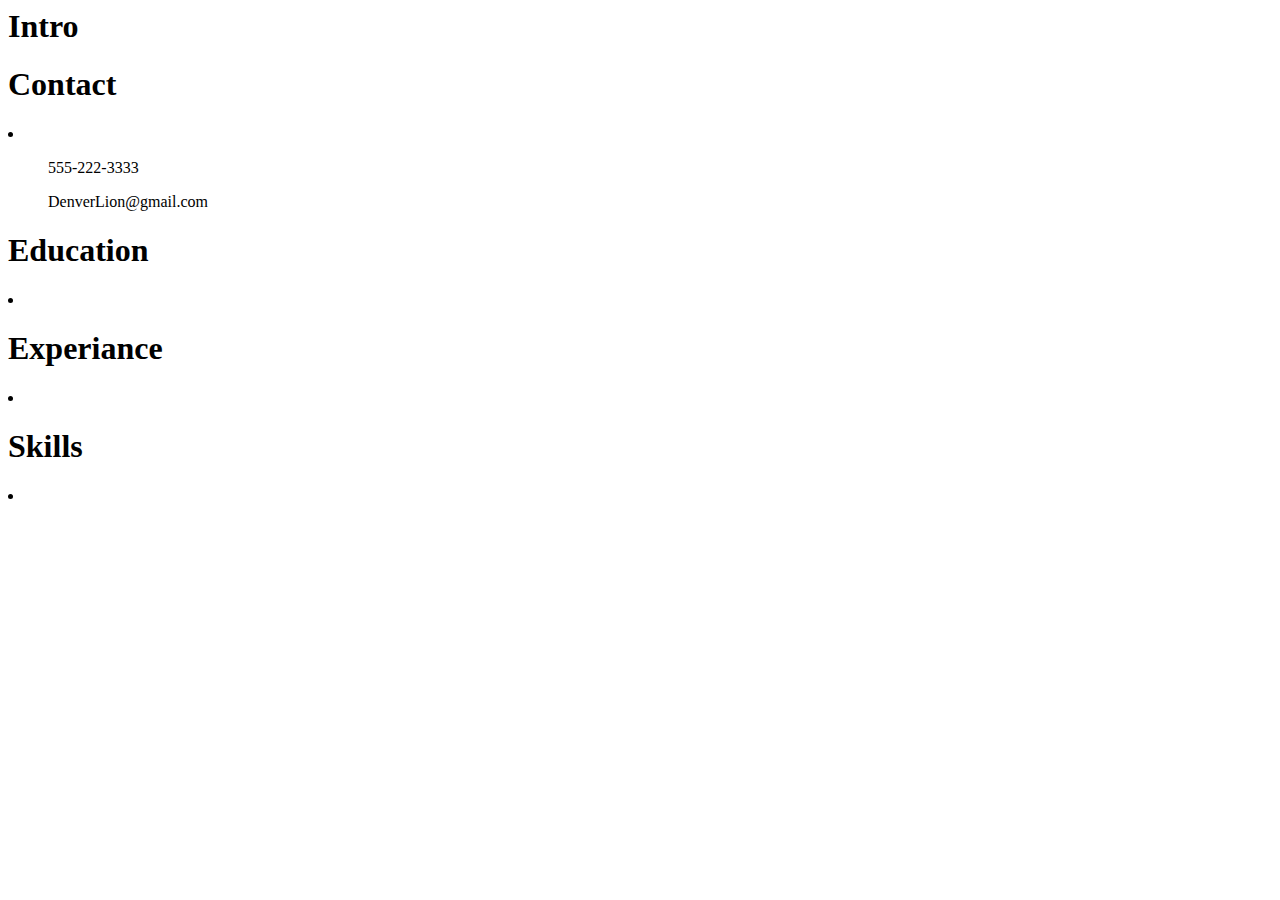
==== bacs200/resume/index.html @ acf5f6ec "Create index.html" ====
<head>
  <link rel="stylesheet" href="style.css">
</head>
<body>
  <section id="intro">
    <h1> Intro </h1>
    <p></p>
  </section>
  <section id="Contact">
    <h1> Contact</h1>
    <li>
      <ul>555-222-3333</ul>
      <ul>DenverLion@gmail.com</ul>
    </li>
  </section>
  <section id="Education">
    <h1> Education </h1>
    <li></li>
  </section>
  <section id="Experiance">
    <h1> Experiance </h1>
    <li></li>
  </section>
  <section id="Skills">
    <h1> Skills </h1>
    <li></li>
  </section>
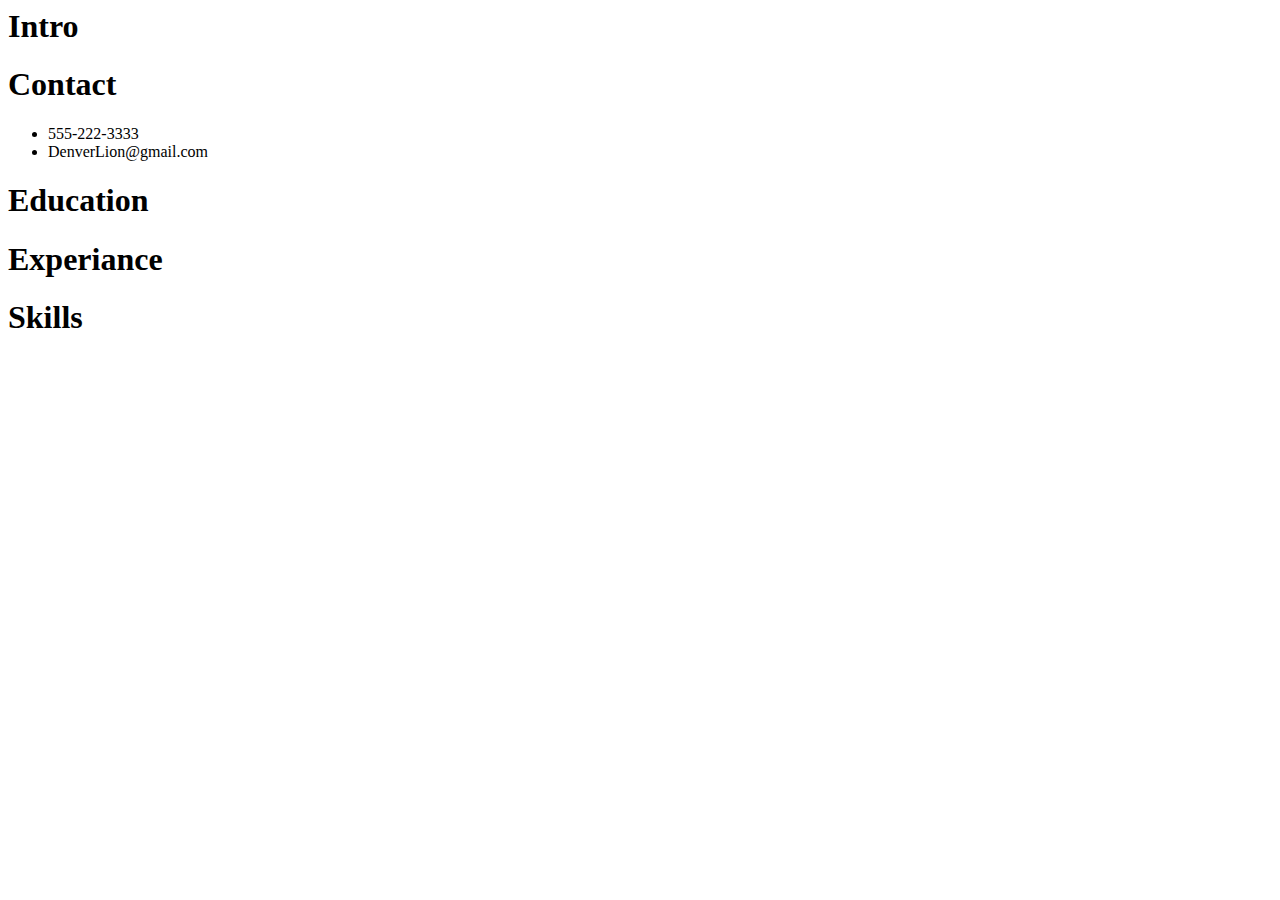
==== commit b59121ca: "Update index.html" ====
--- a/bacs200/resume/index.html
+++ b/bacs200/resume/index.html
@@ -8,22 +8,22 @@
   </section>
   <section id="Contact">
     <h1> Contact</h1>
-    <li>
-      <ul>555-222-3333</ul>
-      <ul>DenverLion@gmail.com</ul>
-    </li>
+    <ul>
+      <li>555-222-3333</li>
+      <li>DenverLion@gmail.com</li>
+    </ul>
   </section>
   <section id="Education">
     <h1> Education </h1>
-    <li></li>
+    <ul></ul>
   </section>
   <section id="Experiance">
     <h1> Experiance </h1>
-    <li></li>
+    <ul></ul>
   </section>
   <section id="Skills">
     <h1> Skills </h1>
-    <li></li>
+    <ul></ul>
   </section>
   
     
--- a/bacs200/resume/style.css
+++ b/bacs200/resume/style.css
@@ -0,0 +1 @@
+
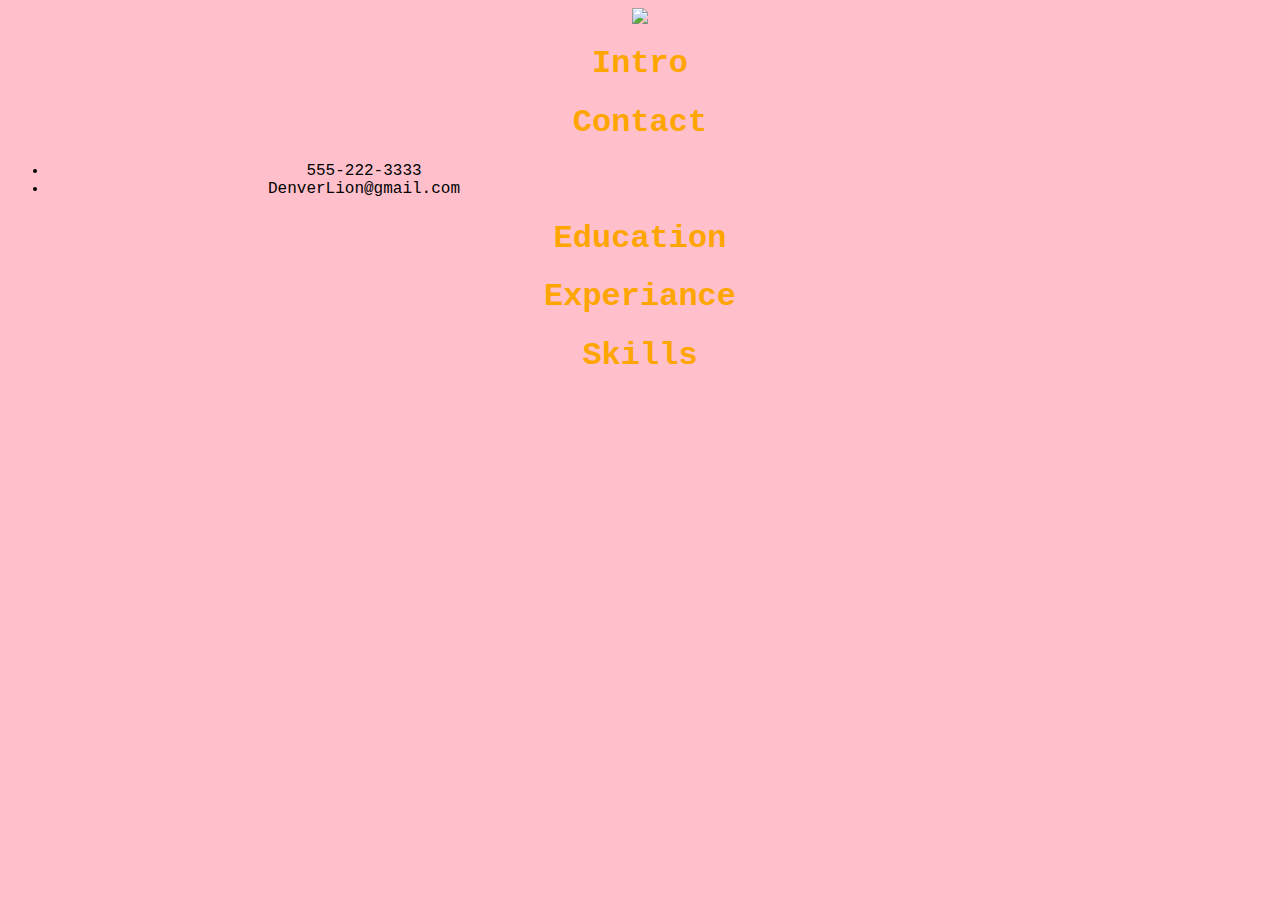
==== commit 38ebabe4: "Update index.html" ====
--- a/bacs200/resume/index.html
+++ b/bacs200/resume/index.html
@@ -2,6 +2,7 @@
   <link rel="stylesheet" href="style.css">
 </head>
 <body>
+  <img src="https://themify.me/demo/themes/builder-pro-dev/files/2019/11/131096918.jpg"></img>
   <section id="intro">
     <h1> Intro </h1>
     <p></p>
--- a/bacs200/resume/style.css
+++ b/bacs200/resume/style.css
@@ -1 +1,11 @@
-
+* {
+   background-color: pink;
+   font-family:"Lucida Console", "Courier New", monospace;
+   text-align: center
+}
+h1,h2{
+   color:orange;
+}
+ul{
+   width:50%;
+}
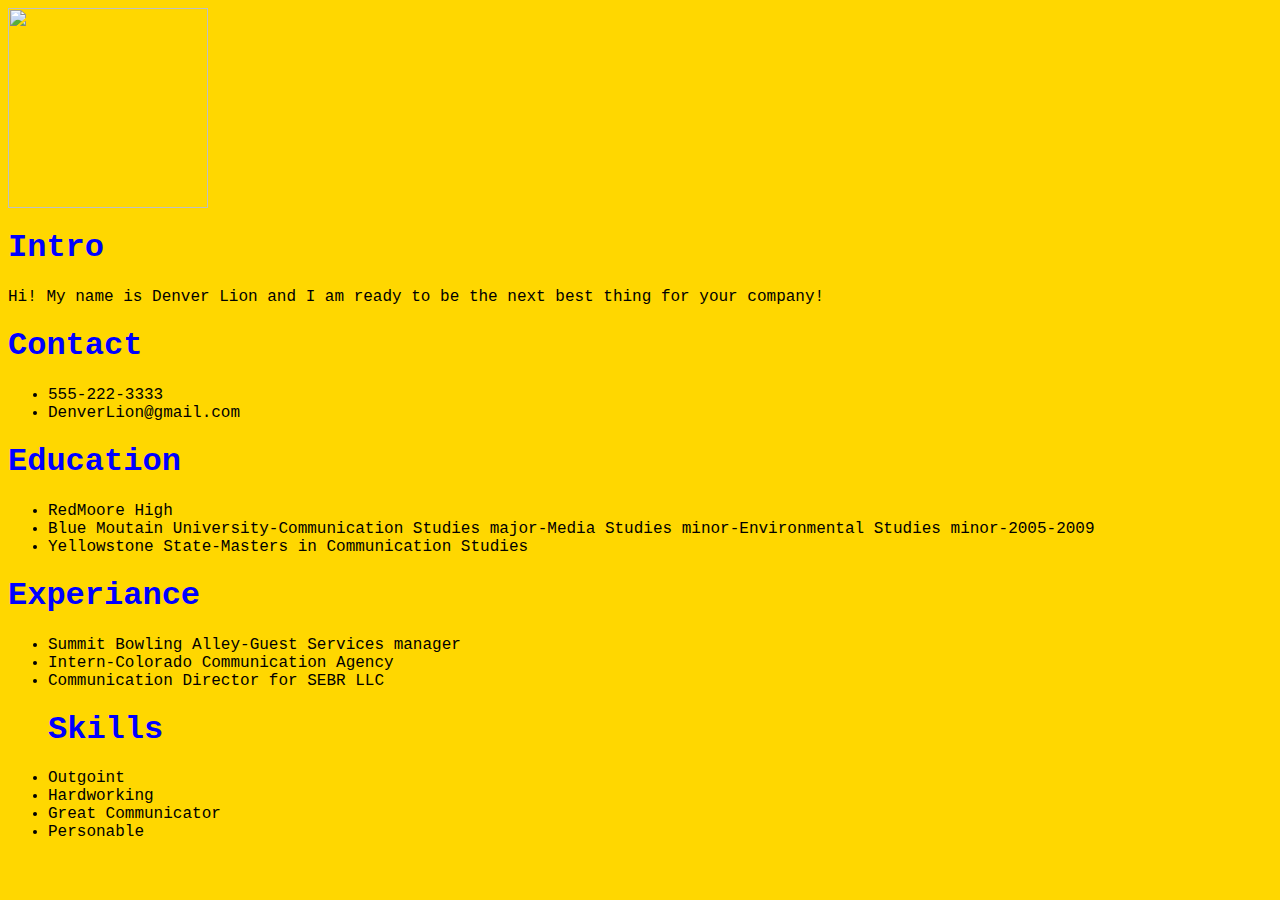
==== commit 4a0774d5: "Update index.html" ====
--- a/bacs200/resume/index.html
+++ b/bacs200/resume/index.html
@@ -5,7 +5,7 @@
   <img src="https://themify.me/demo/themes/builder-pro-dev/files/2019/11/131096918.jpg"></img>
   <section id="intro">
     <h1> Intro </h1>
-    <p></p>
+    <p>Hi! My name is Denver Lion and I am ready to be the next best thing for your company!</p>
   </section>
   <section id="Contact">
     <h1> Contact</h1>
@@ -16,15 +16,28 @@
   </section>
   <section id="Education">
     <h1> Education </h1>
-    <ul></ul>
+     <ul>
+    <li>RedMoore High</li>
+    <li>Blue Moutain University-Communication Studies major-Media Studies minor-Environmental Studies minor-2005-2009</li>
+    <li>Yellowstone State-Masters in Communication Studies</li>
+    </ul>
   </section>
   <section id="Experiance">
     <h1> Experiance </h1>
-    <ul></ul>
+    <ul>
+    <li>Summit Bowling Alley-Guest Services manager</li>
+    <li>Intern-Colorado Communication Agency</li>
+    <li>Communication Director for SEBR LLC</li>
+    </ul>
   </section>
   <section id="Skills">
+    <ul>
     <h1> Skills </h1>
-    <ul></ul>
+    <li>Outgoint</li>
+    <li>Hardworking</li>
+    <li>Great Communicator</li>
+    <li>Personable</li>
+    </ul>
   </section>
   
     
--- a/bacs200/resume/style.css
+++ b/bacs200/resume/style.css
@@ -1,11 +1,21 @@
 * {
-   background-color: pink;
+   background-color: gold;
    font-family:"Lucida Console", "Courier New", monospace;
-   text-align: center
+ 
 }
 h1,h2{
-   color:orange;
+   color:blue;
+}
+img{
+   width:200px;
+   height:200px;
+}
+li{
+   width:fit-content;
+   block-size:fit-content;
+ 
 }
 ul{
-   width:50%;
+   align-items: center;
+   margin:auto;
 }
